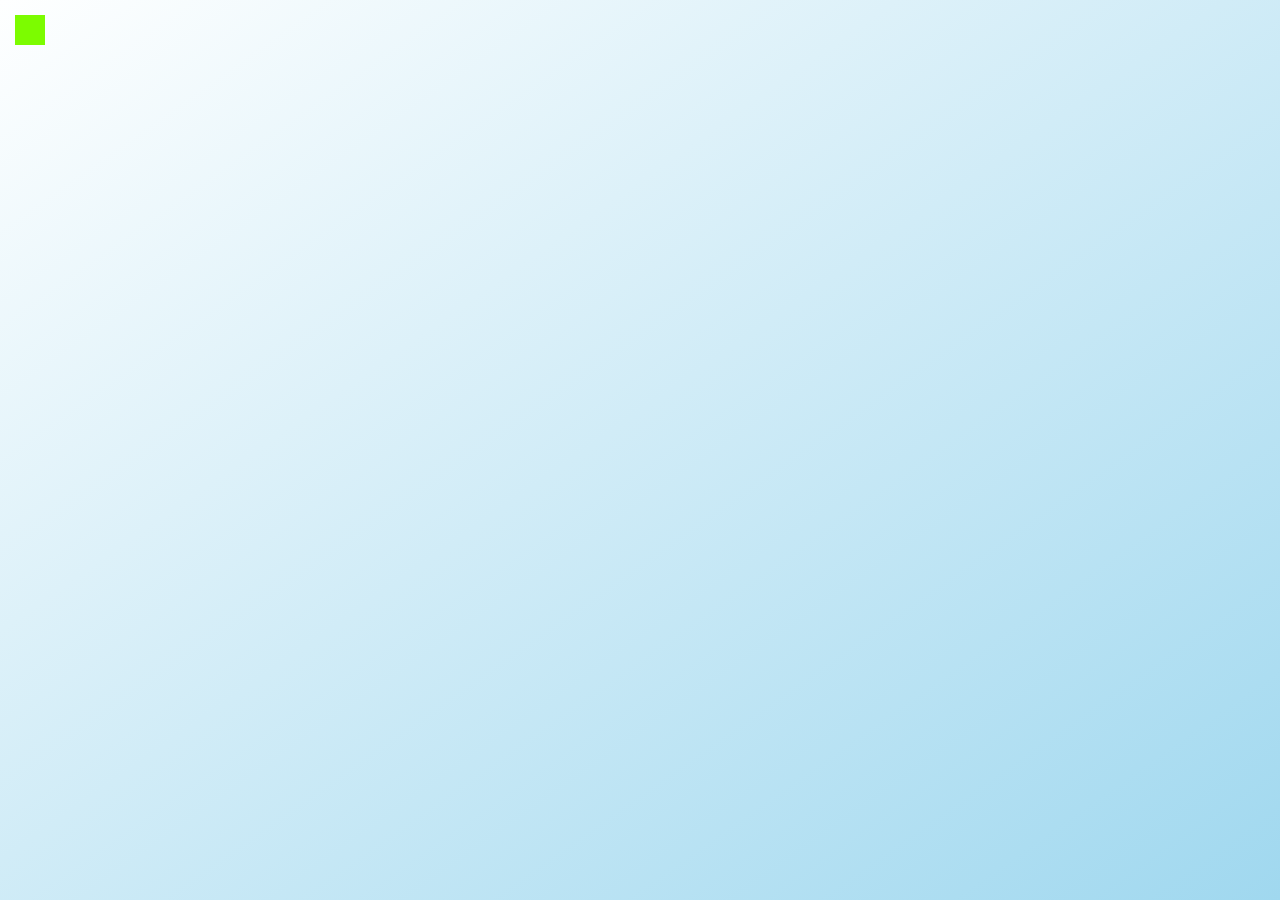
==== index2.html @ 54ab9cb4 "files appended with 2 are a new take on the sliding menu" ====
<!DOCTYPE html>
<html>
    <head>
        <title>Ghosteacher</title>
        <meta charset="UTF-8">
        <meta name="viewport" content="width=device-width, initial-scale=1, maximum-scale=1">
        <link rel="stylesheet" type="text/css" href="css/global2.css">
        <link rel="stylesheet" type="text/css" href="css/homepage.css">
    </head>
    <body>
        <nav class="nav-mobile">
            <ul class="">
                <li><a href="#">Home</a></li>
            </ul>
        </nav>
        <input type="checkbox" id="nav-trigger" class="nav-trigger">
        <label for="nav-trigger"></label>
        <div class="site-wrapper">
            
        </div>
    </body>
</html>
---- css/global2.css ----
@import 'https://fonts.googleapis.com/css?family=Arvo';

/* http://meyerweb.com/eric/tools/css/reset/ 
   v2.0 | 20110126
   License: none (public domain)
*/
html, body, div, span, applet, object, iframe,
h1, h2, h3, h4, h5, h6, p, blockquote, pre,
a, abbr, acronym, address, big, cite, code,
del, dfn, em, img, ins, kbd, q, s, samp,
small, strike, strong, sub, sup, tt, var,
b, u, i, center,
dl, dt, dd, ol, ul, li,
fieldset, form, label, legend,
table, caption, tbody, tfoot, thead, tr, th, td,
article, aside, canvas, details, embed, 
figure, figcaption, footer, header, hgroup, 
menu, nav, output, ruby, section, summary,
time, mark, audio, video {
	margin: 0;
	padding: 0;
	border: 0;
	font-size: 100%;
	font: inherit;
	vertical-align: baseline;
}
html, body{
    height: 100%;
}
a {
    text-decoration: none;
}
/* HTML5 display-role reset for older browsers */
article, aside, details, figcaption, figure, 
footer, header, hgroup, menu, nav, section {
	display: block;
}
body {
	line-height: 1;
    font-family: 'Libre Franklin', Arial,sans-serif;
}
ol, ul {
	list-style: none;
}
blockquote, q {
	quotes: none;
}
blockquote:before, blockquote:after,
q:before, q:after {
	content: '';
	content: none;
}
table {
	border-collapse: collapse;
	border-spacing: 0;
}
/*====END CSS RESET====*/

html {
  box-sizing: border-box;
}
*, *:before, *:after {
  box-sizing: inherit;
}

.nav-mobile{
    list-style: none;
    background: #111;
    width: 100%;
    height: 100%;
    position: fixed;
    top: 0;
    right: 0;
    bottom: 0;
    left: 0;
    z-index: -100;
}

.site-wrapper{
    min-width: 100%;
    min-height: 100%;
    background-color: #fff;
    position: relative;
    top: 0;
    bottom: 100%;
    left: 0;
    padding: 4em;
    background-image: -webkit-linear-gradient(top left, rgb(254, 255, 255) 0%, rgb(221, 241, 249) 35%, rgb(160, 216, 239) 100%);
    background-image: -o-linear-gradient(top left, rgb(254, 255, 255) 0%, rgb(221, 241, 249) 35%, rgb(160, 216, 239) 100%);
    background-image: linear-gradient(to bottom right, rgb(254, 255, 255) 0%, rgb(221, 241, 249) 35%, rgb(160, 216, 239) 100%);
}

/*hides the input tag*/
.nav-trigger{
    position: absolute;
    clip: rect(0,0,0,0);
}

label[for="nav-trigger"]{
    position: fixed;
    top: 15px;
    left: 15px;
    z-index: 200;
    width: 30px;
    height: 30px;
    cursor: pointer;
    background-color: lawngreen;
}
---- css/homepage.css ----
#about-links li{
	display: inline;
}

#about-header{
	margin-top: 2%;
	margin-left: 60px;
	margin-bottom: 2%;
}

#about-bio{
	text-align: justify;
}

@media screen and (max-width: 420px){
	.half-column{
		width: 100%;
		text-align: center;
	}
	
	#about-header{
		text-align: center;
		margin-left: 0;
	}
}
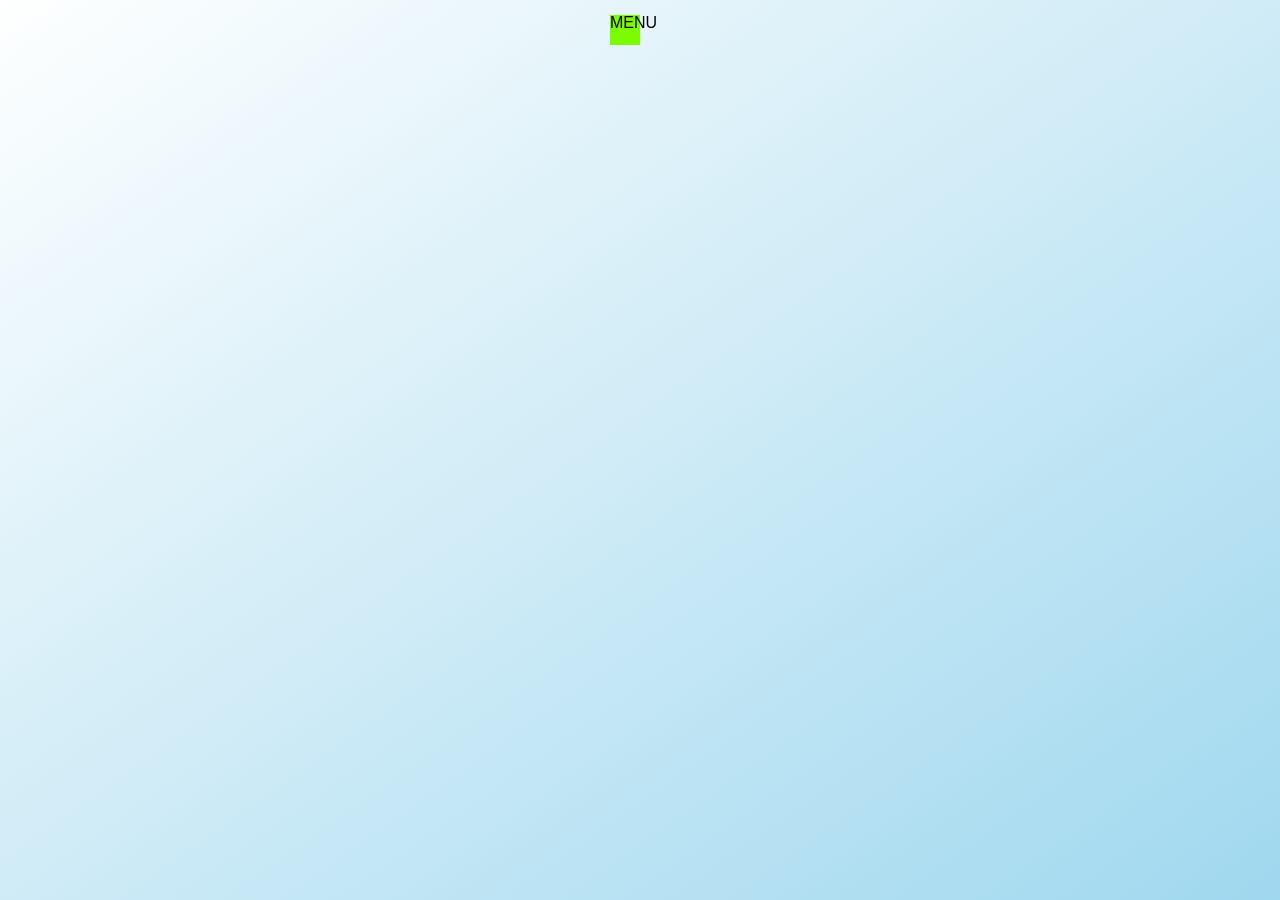
==== commit 8bce652d: "Site wrapper shifts left. Menu is on the right." ====
--- a/index2.html
+++ b/index2.html
@@ -9,12 +9,12 @@
     </head>
     <body>
         <nav class="nav-mobile">
-            <ul class="">
+            <ul class="nav-mobile--list">
                 <li><a href="#">Home</a></li>
             </ul>
         </nav>
         <input type="checkbox" id="nav-trigger" class="nav-trigger">
-        <label for="nav-trigger"></label>
+        <label for="nav-trigger">MENU</label>
         <div class="site-wrapper">
             
         </div>
--- a/css/global2.css
+++ b/css/global2.css
@@ -63,6 +63,10 @@
   box-sizing: inherit;
 }
 
+body{
+    overflow-x: hidden;
+}
+
 .nav-mobile{
     list-style: none;
     background: #111;
@@ -88,6 +92,7 @@
     background-image: -webkit-linear-gradient(top left, rgb(254, 255, 255) 0%, rgb(221, 241, 249) 35%, rgb(160, 216, 239) 100%);
     background-image: -o-linear-gradient(top left, rgb(254, 255, 255) 0%, rgb(221, 241, 249) 35%, rgb(160, 216, 239) 100%);
     background-image: linear-gradient(to bottom right, rgb(254, 255, 255) 0%, rgb(221, 241, 249) 35%, rgb(160, 216, 239) 100%);
+    overflow-x: hidden;
 }
 
 /*hides the input tag*/
@@ -99,10 +104,28 @@
 label[for="nav-trigger"]{
     position: fixed;
     top: 15px;
-    left: 15px;
+    right: 50%;
     z-index: 200;
     width: 30px;
     height: 30px;
     cursor: pointer;
     background-color: lawngreen;
+}
+
+.nav-trigger:checked + label{
+    left: auto;
+}/*Moves the adjacent label to the right after checking the checkbox*/
+
+.nav-trigger:checked ~ .site-wrapper{
+    left: -100px;
+    box-shadow: 0 0 5px 5px rgba(0,0,0,0.5);
+}/*Moves the general sibling .site-wrapper*/
+
+.nav-trigger + label, .site-wrapper{
+    transition: all 0.2s;
+}
+
+/*Styling*/
+.nav-mobile--list{
+    float: right;
 }